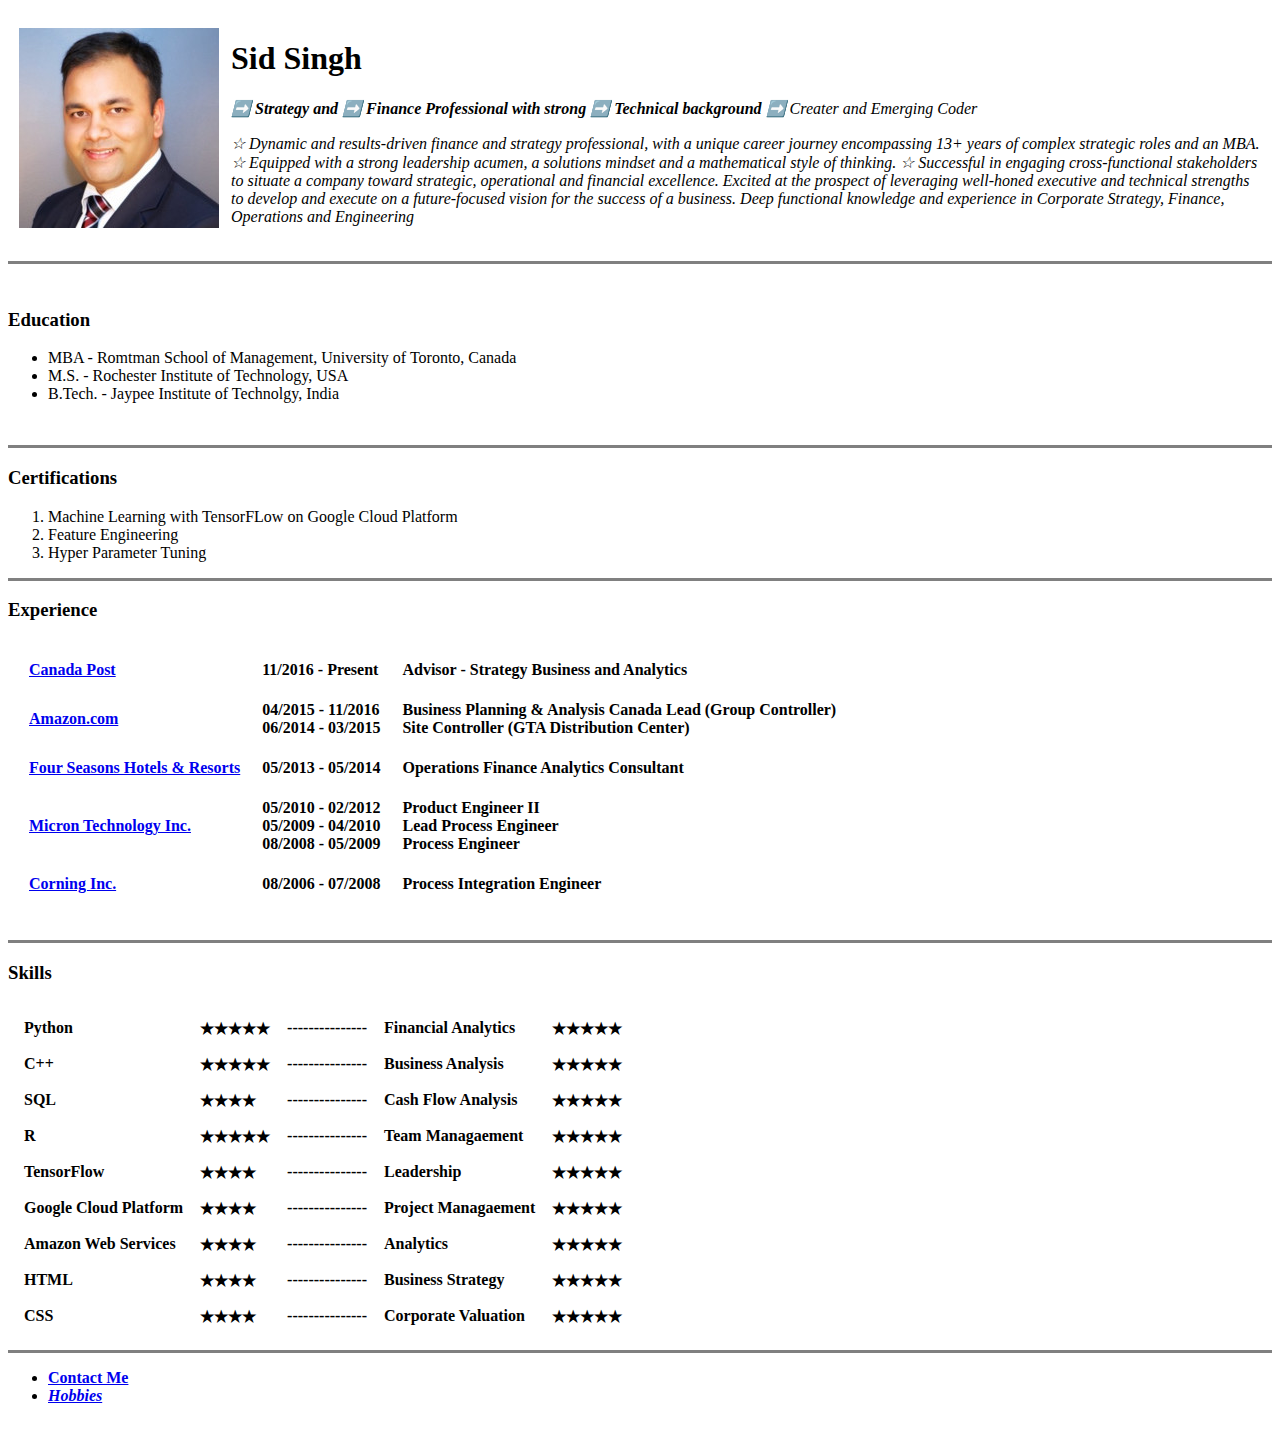
==== Index.html @ ae8ebf3e "Add initial CV Website" ====
<!DOCTYPE html>
<html>
<head>
  <meta charset="UTF-8">
  <meta name="viewport" content="width=device-width, initial-scale=1.0">
  <meta http-equiv="X-UA-Compatible" content="ie=edge">
  <title>SidBio</title>
</head>
<body>
<table cellspacing="10">
  <tr>
    <td>
        <img src="Sidlinkedin.jpg" alt="Sic Pic">
    </td>
    <td>
      <h1>Sid Singh</h1>
      <p><em><strong>➡️ Strategy and ➡️ Finance Professional with strong ➡️ Technical background</strong> ➡️ Creater and Emerging Coder</em></p>
      <p><em> ☆ Dynamic and results-driven finance and strategy professional, with a unique career journey encompassing 13+ years of complex strategic roles and an MBA. ☆ Equipped with a strong leadership acumen, a solutions mindset and a mathematical style of thinking. ☆ Successful in engaging cross-functional stakeholders to situate a company toward strategic, operational and financial excellence. Excited at the prospect of leveraging well-honed executive and technical strengths to develop and execute on a future-focused vision for the success of a business. Deep functional knowledge and experience in Corporate Strategy, Finance, Operations and Engineering</em></p>
    </td>
  </tr>
</table>
  <hr noshade size ="3">
  <br />
  <h3>Education</h3>
    <ul>
       <li>MBA - Romtman School of Management, University of Toronto, Canada </li>
       <li>M.S. - Rochester Institute of Technology, USA </li>
       <li>B.Tech. - Jaypee Institute of Technolgy, India </li>
    </ul>
  <br>
  <hr noshade size ="3">
  <h3>Certifications</h3>
    <ol>
        <li>Machine Learning with TensorFLow on Google Cloud Platform </li>
        <li>Feature Engineering</li>
        <li>Hyper Parameter Tuning</li>
    </ol>
<b/>
  <hr noshade size ="3">

  <h3>Experience</h3>

  <table cellspacing ="20">

    <tr>
      <td> <a href="https://www.canadapost.ca"><strong>Canada Post </strong> </a> </td>
      <td>11/2016 - Present</td>
      <td>
      Advisor - Strategy Business and Analytics
      </td>
    </tr>
    
    <tr>
      <td>
        <a href="https://www.amazon.com/"><strong>Amazon.com </strong> </a>
      </td>
      <td>04/2015 - 11/2016
      <br>06/2014 - 03/2015
      </td>
      <td>
      Business Planning & Analysis Canada Lead (Group Controller)
      <br>Site Controller (GTA Distribution Center)
      </td>
    </tr>

    <tr>
      <td> <a href="https://www.fourseasons.com"><strong>Four Seasons Hotels & Resorts </strong> </a> </td>
      <td>05/2013 - 05/2014</td>
      <td>
      Operations Finance Analytics Consultant
      </td>
    </tr>
    <tr>
      <td>
        <a href="https://www.micron.com/"><strong>Micron Technology Inc. </strong> </a>
      </td>
      <td>05/2010 - 02/2012
      <br>05/2009 - 04/2010
      <br>08/2008 - 05/2009
      </td>
      <td>
      Product Engineer II
      <br>Lead Process Engineer
      <br>Process Engineer
      </td>
    </tr>
    <tr>
      <td> <a href="https://www.corning.com/"><strong>Corning Inc. </strong> </a> </td>
      <td>08/2006 - 07/2008</td>
      <td>
      Process Integration Engineer
      </td>
    </tr>
  </table>
<br>
<hr noshade size ="3">
<h3><st>Skills</st></h3>
<table cellspacing="15">
    <tr>
      <td> Python </td>
      <td> ★★★★★</td>
      <td>  ---------------  </td>
      <td> Financial Analytics </td>
      <td> ★★★★★</td>

    </tr>
    <tr>
      <td> C++ </td>
      <td> ★★★★★</td>
      <td>  ---------------  </td>
      <td> Business Analysis </td>
      <td> ★★★★★</td>

    </tr>
    <tr>
      <td> SQL </td>
      <td> ★★★★</td>
      <td>  ---------------  </td>
      <td> Cash Flow Analysis </td>
      <td> ★★★★★</td>
    </tr>
    <tr>
      <td> R </td>
      <td> ★★★★★</td>
      <td>  ---------------  </td>
      <td> Team Managaement </td>
      <td> ★★★★★</td>
    </tr>
    <tr>
      <td> TensorFlow </td>
      <td> ★★★★</td>
      <td>  ---------------  </td>
      <td> Leadership </td>
      <td> ★★★★★</td>
    </tr>
    </tr>
    <tr>
      <td> Google Cloud Platform </td>
      <td> ★★★★</td>
      <td>  ---------------  </td>
      <td> Project Managaement </td>
      <td> ★★★★★</td>
    </tr>
    <tr>
      <td> Amazon Web Services </td>
      <td> ★★★★</td>
      <td>  ---------------  </td>
      <td> Analytics  </td>
      <td> ★★★★★</td>
    </tr>
    <tr>
      <td> HTML </td>
      <td> ★★★★</td>
      <td>  ---------------  </td>
      <td> Business Strategy </td>
      <td> ★★★★★</td>
    </tr>
    <tr>
      <td> CSS </td>
      <td> ★★★★</td>
      <td>  ---------------  </td>
      <td> Corporate Valuation </td>
      <td> ★★★★★</td>
    </tr>
</table>


<hr noshade size ="3">
  <ul>
    <li><a href="Contact.html">Contact Me</a></li>
    <li><a href="Hobbies.html"><em>Hobbies</em></a></li>
  </ul>
</br/>
</body>
</html>
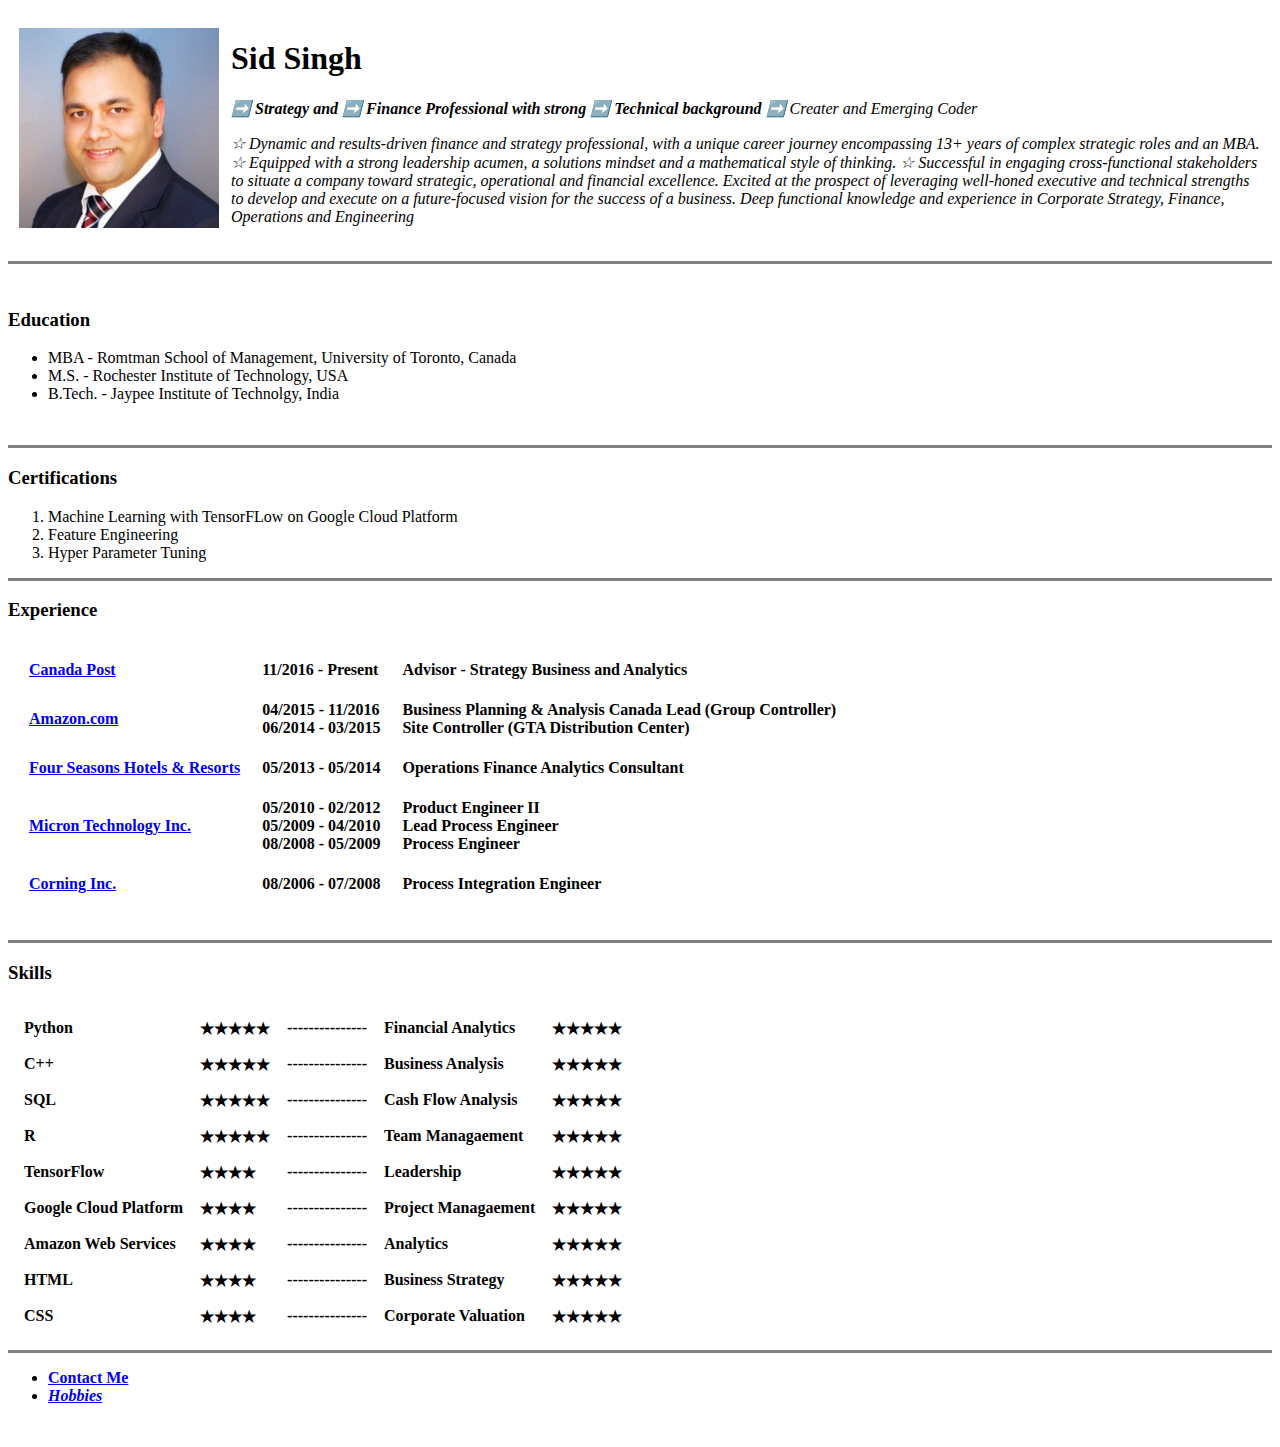
==== commit 9b2615cc: "Update Index.html" ====
--- a/Index.html
+++ b/Index.html
@@ -114,7 +114,7 @@
     </tr>
     <tr>
       <td> SQL </td>
-      <td> ★★★★</td>
+      <td> ★★★★★</td>
       <td>  ---------------  </td>
       <td> Cash Flow Analysis </td>
       <td> ★★★★★</td>
